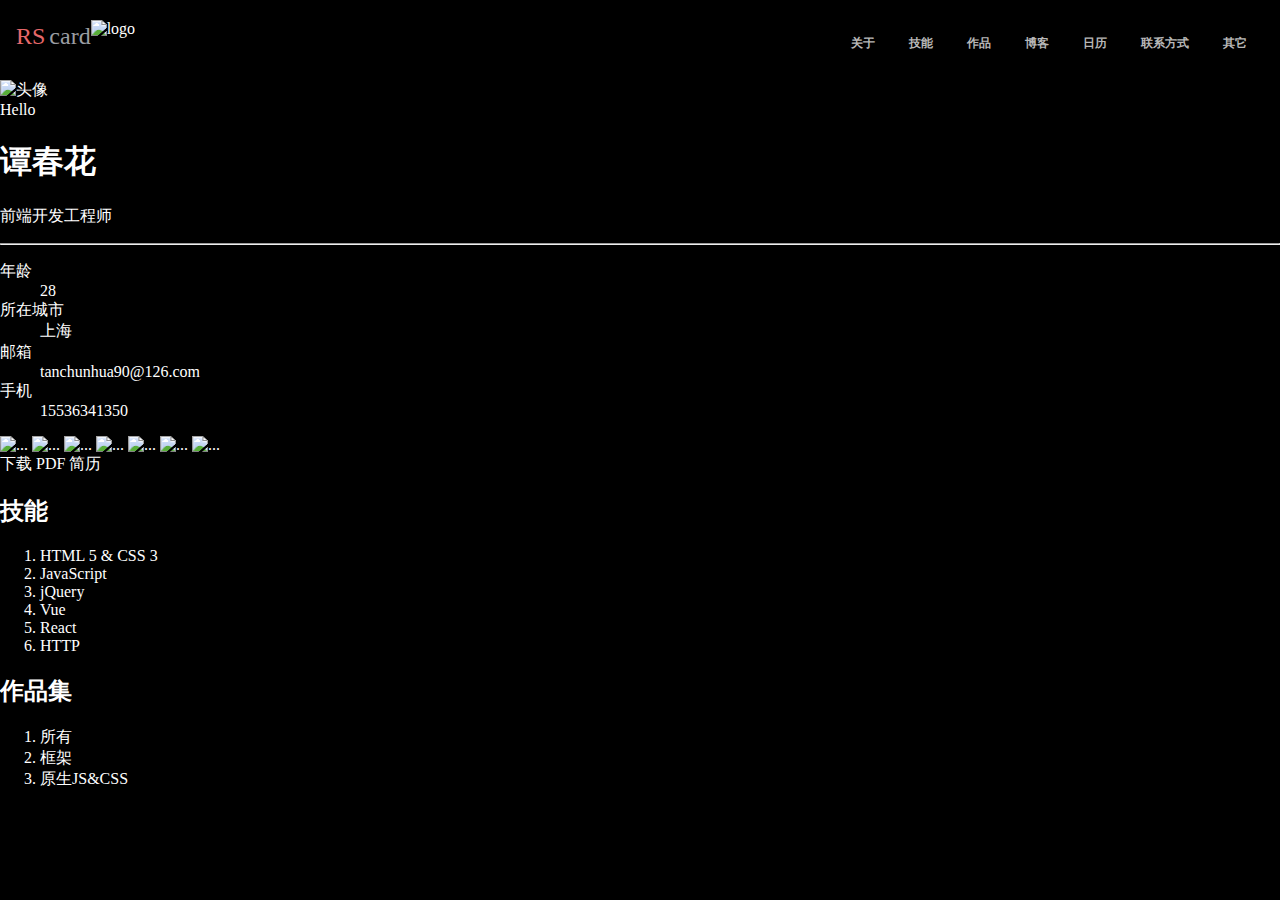
==== resum/index.html @ a235c2b7 "resum, initial" ====
<!DOCTYPE html>
<html lang="en">
<head>
    <meta charset="UTF-8">
    <title>谭春花的个人简历</title>
    <link rel="stylesheet" href="css/style.css">
</head>
<body>
<div class="topNavBar clearfix">
    <a class="logo" href="#" alt="logo" style="float: left;">
        <span class="rs">RS</span><span class="card">card</span>
    </a>
    <img src="#" alt="logo"/>
    <nav style="float: right;">
        <ul class="clearfix">
            <li><a href="#">关于</a> </li>
            <li><a href="#">技能</a></li>
            <li><a href="#">作品</a></li>
            <li><a href="#">博客</a></li>
            <li><a href="#">日历</a></li>
            <li><a href="#">联系方式</a></li>
            <li><a href="#">其它</a></li>
        </ul>
    </nav>
</div>
<div class="banner" style="background-image: url(#)"></div>
<main>
    <div class="card">
        <div class="pictureAndText">
            <div class="picture">
                <img src="" alt="头像">
            </div>
            <div class="text">
                <div class="profile">
                    <span class="welcome">Hello</span>
                    <h1>谭春花</h1>
                    <p>前端开发工程师</p>
                    <hr>
                    <dl>
                        <dt>年龄</dt>
                        <dd>28</dd>
                        <dt>所在城市</dt>
                        <dd>上海</dd>
                        <dt>邮箱</dt>
                        <dd>tanchunhua90@126.com</dd>
                        <dt>手机</dt>
                        <dd>15536341350</dd>
                    </dl>
                </div>
            </div>
        </div>
        <footer class="media">
            <a href="#"><img src="#" alt="..."></a>
            <a href="#"><img src="#" alt="..."></a>
            <a href="#"><img src="#" alt="..."></a>
            <a href="#"><img src="#" alt="..."></a>
            <a href="#"><img src="#" alt="..."></a>
            <a href="#"><img src="#" alt="..."></a>
            <a href="#"><img src="#" alt="..."></a>
        </footer>
    </div>
    <a class="button" href="#">下载 PDF 简历</a>
    <p>

    </p>
</main>
<section>
    <h2>技能</h2>
    <ol>
        <li>HTML 5 &amp; CSS 3</li>
        <li>JavaScript</li>
        <li>jQuery</li>
        <li>Vue</li>
        <li>React</li>
        <li>HTTP</li>
    </ol>
</section>
<section>
<h2>作品集</h2>
<nav>
    <ol>
        <li>所有</li>
        <li>框架</li>
        <li>原生JS&amp;CSS</li>
    </ol>
</nav>
    <div class="jobs">
        <div class="big"></div>
        <div class="small"></div>
        <div class="small"></div>
    </div>
</section>
</body>
</html>
---- resum/css/style.css ----
body{
    background: black;
    color: white;
    margin: 0;
}

a{
    color: inherit;
    text-decoration: none;
}

.clearfix::after{
    content: '';
    display: block;
    clear: both;
}

.topNavBar .logo{
    font-family: "Arial Black";
    font-size: 24px;
    padding-top: 3px;
    padding-bottom: 4px;
}

.topNavBar .logo .rs{
    color: #e6686a;
    margin-right: 4px;
}

.topNavBar .logo .card{
    color: #9A9DA2;
}

.topNavBar{
    padding: 20px 16px 20px 16px;
}
.topNavBar > nav{
    padding-top: 7px;
}

.topNavBar > nav > ul{
    list-style: none;
    padding: 0;
    margin: 0;
}

.topNavBar > nav > ul > li{
    float: left;
    margin-left: 17px;
    margin-right: 17px;
}

.topNavBar > nav > ul > li > a{
    font-size: 12px;
    color: #b7b7b7;
    font-weight: bold;
    border-top: 3px solid transparent;
    border-bottom: 3px solid transparent;
    padding-top: 5px;
    padding-bottom: 5px;
    display: block;
}

.topNavBar > nav > ul > li > a:hover{
    border-bottom: 3px solid #e06567;
}
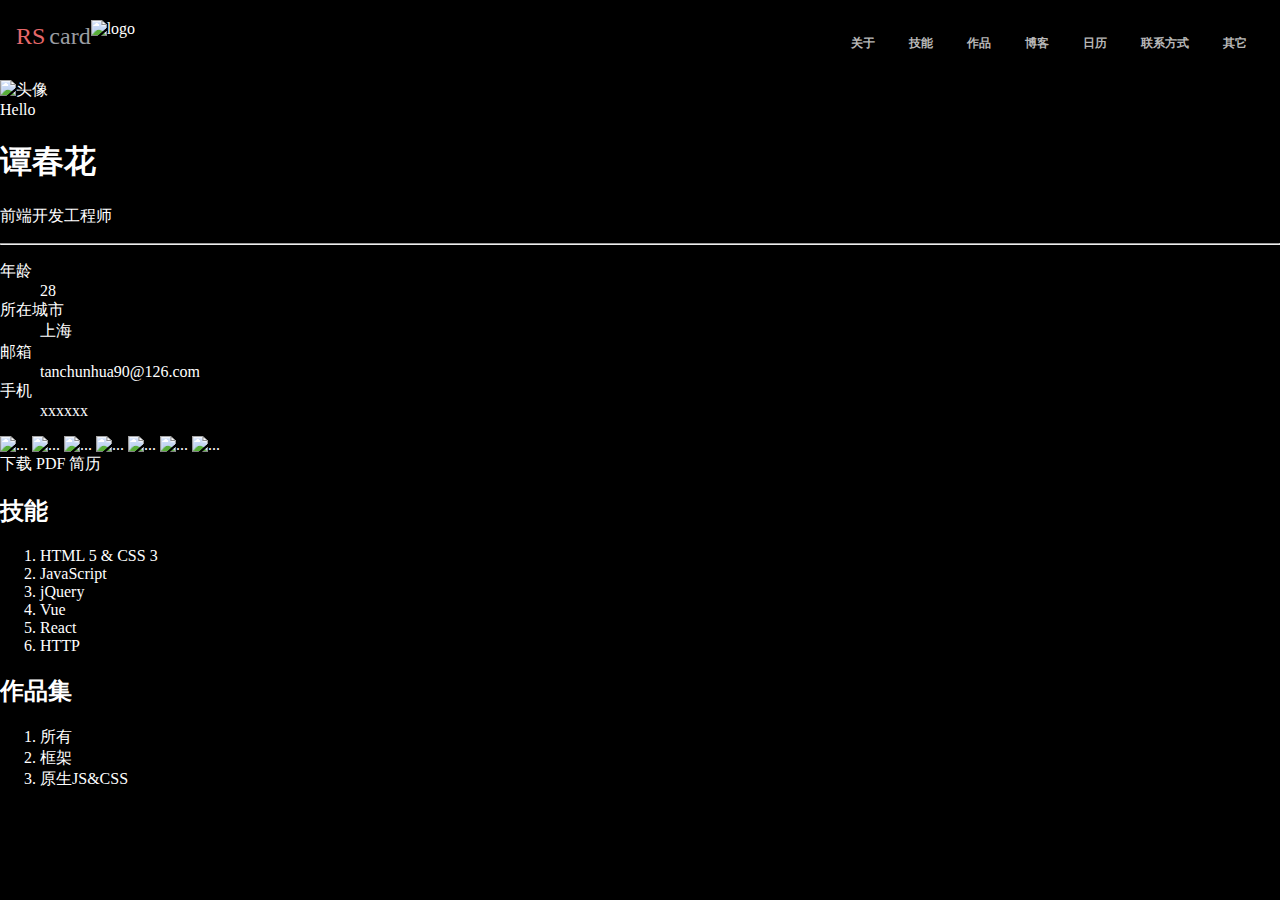
==== commit 27b4ac36: "modify contact" ====
--- a/resum/index.html
+++ b/resum/index.html
@@ -44,7 +44,7 @@
                         <dt>邮箱</dt>
                         <dd>tanchunhua90@126.com</dd>
                         <dt>手机</dt>
-                        <dd>15536341350</dd>
+                        <dd>xxxxxx</dd>
                     </dl>
                 </div>
             </div>
